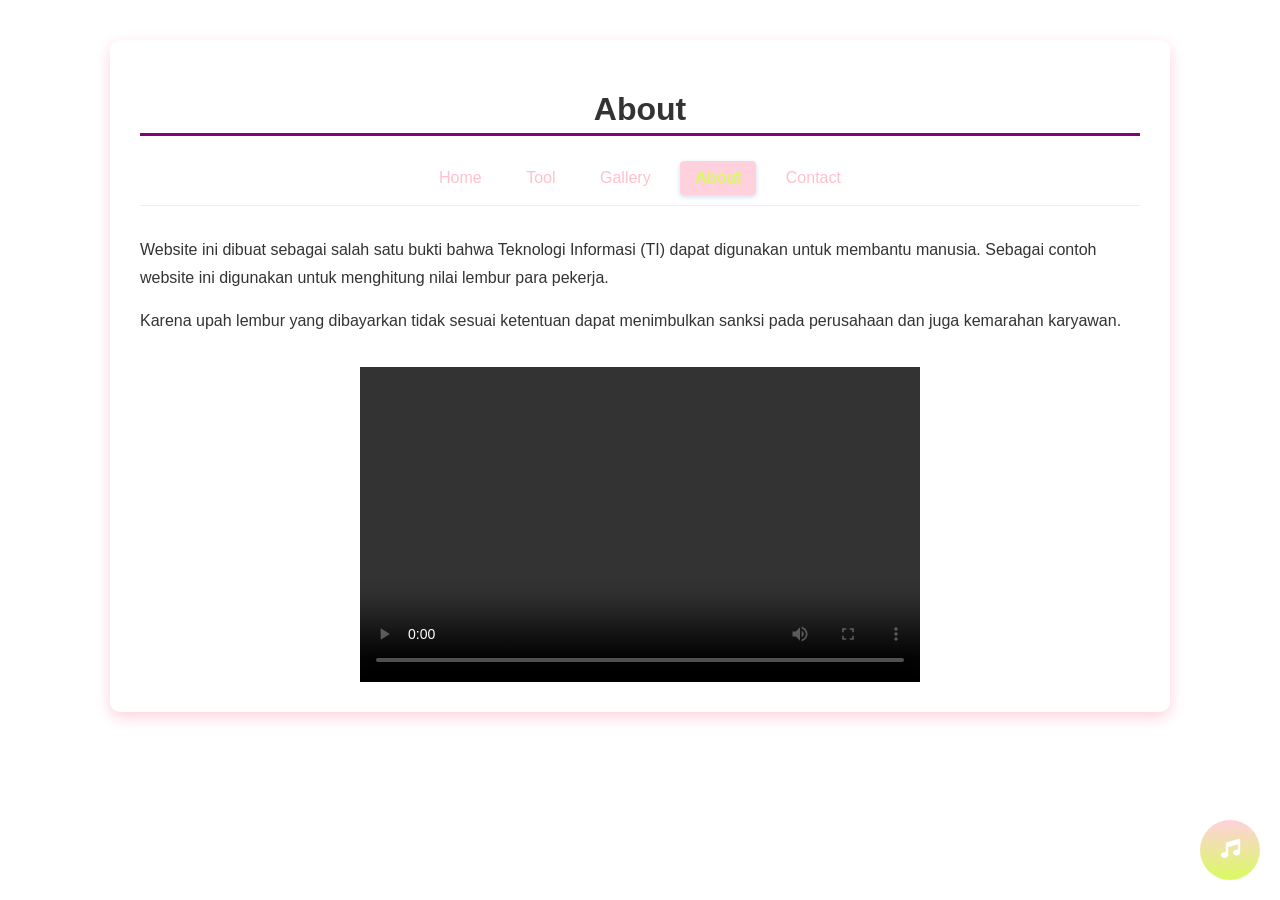
==== About.html @ cf470e31 "Add files via upload" ====
<!DOCTYPE html>
<html lang="en">
<head>
    <link rel="stylesheet" href="style.css">
    <link rel="stylesheet" href="https://cdnjs.cloudflare.com/ajax/libs/font-awesome/6.0.0-beta3/css/all.min.css">
    <meta charset="UTF-8">
    <title>About</title>
</head>
<body class="container">
    
    <header>
        <h1 class="h1">
            About
        </h1>
    </header>

    <nav class="navbar">
        <a href="Home.html">Home</a>
        <a href="calculatorLembur.html">Tool</a>
        <a href="Gallery.html">Gallery</a>
        <a href=""  class="active">About</a>
        <a href="contact.html">Contact</a>
    </nav>

    <article>
        <p style="text-align: left;">
            Website ini dibuat sebagai salah satu bukti bahwa Teknologi Informasi (TI) dapat digunakan
            untuk membantu manusia. Sebagai contoh website ini digunakan untuk menghitung nilai lembur para pekerja.
        </p>

        <p>
            Karena upah lembur yang dibayarkan tidak sesuai ketentuan dapat menimbulkan
            sanksi pada perusahaan dan juga kemarahan karyawan.
        </p>

        <br>

        <video src="videoplayback.mp4" class="containerVideo" controls="true"></video>

    </article>

    <button class="music-button" onclick="musik()">
        <i class="fa fa-music"></i>
    </button>

    <audio id="lagu" src="3 Minute Spring Timer with Relaxing LoFi Music 🌸.mp3" loop></audio>

    <script src="scriptUjianArif.js"></script>
</body>
</html>
---- style.css ----
hr {
        border: 0;
        border-top: #ffd1dc dashed 3px;
    }
    
    p {
        line-height: 1.7;
        margin-bottom: 15px;
        text-align: justify;
    }

    b {
        font-size: 25px;
    }
    
    .h1 {
        text-align: center;
        padding-bottom: 5px;
        border-bottom: 3px solid purple;
        margin-bottom: 25px;
     }

    body {
        font-family: 'Segoe UI', Tahoma, Geneva, Verdana, sans-serif;
        margin: 0;
        padding: 0;
        background-color: whitesmoke;
        color: #333;
    }

    label {
        font-family: 'Segoe UI', Tahoma, Geneva, Verdana, sans-serif;
        font-weight: 600;
    }

    input {
        border-radius: 5px;
        width: 300px;
        height: 30px;
        margin-top: 5px;
        border-color: rgba(128, 128, 128, 0.591);        
    }

    select {
        border-radius: 5px;
        width: 300px;
        height: 30px;
        margin-top: 5px;
    }

    button {
        width: 70px;
        height: 35px;
        border-radius: 5px;
        background-color: rgba(75, 97, 221);
        color: white;
        border: none;
    }

    button:hover {
        cursor: pointer !important;
        
    }

    .teksGallery {
        text-align: center;
        color: #555;
        font-style: italic;
    }

    .containerFoto {
        width: 85%;
        display: block;
        margin: auto;
    }

    .containerTabel {
        width: 100%;
        max-width: 10000px;
        margin: 40px auto;
        padding: 30px;
        background-color: white;
        border-radius: 10px;
        box-shadow: 0 5px 15px rgba(255, 209, 220, 1);
    }

    .container {
        width: 85%;
        max-width: 1000px;
        margin: 40px auto;
        padding: 30px;
        background-color: white;
        border-radius: 10px;
        box-shadow: 0 5px 15px rgba(255, 209, 220, 1);
    }

     .navbar{
        text-align: center;
        margin-bottom: 30px;
        border-bottom: 1px solid #eee;
        padding-bottom: 10px;
    }

     .navbar a {
        color: pink;
        text-decoration: none;
        padding: 8px 15px;
        margin: 0 5px;
        display: inline-block;
        border-radius: 4px;
        transition: background-color 0.3s, color 0.3s;
    }

    .navbar a:hover  {
        background-color: #ffd1dc;
        color:  #d9fb60;
    }

    .navbar a.active {
        background-color: #ffd1dc;
        color: #d9fb60;
        font-weight: bold;
        box-shadow: 0 2px 5px rgba(0, 86, 179, 0.2);
    }

    .music-button {
        position: fixed !important;
        bottom: 20px;
        right: 20px;
        background: linear-gradient(#ffd1dc, #d9fb60);
        color: white;
        cursor: pointer;
        border-radius: 50px;
        width: 60px;
        height: 60px;
        border: none;
        font-size: 1.2rem;
        z-index: 1001 !important;
    }

    .music-icon i {
        font-size: 50px;
        color: white;
    }

    .link {
        color: #333;
    }
    
    .link:hover {
        color: blue;
    }

    .tabel {
        width: 100%;
        border-collapse: collapse;
        border: 3px solid #ddd;
        font-size: 15px;
    }

    .containerVideo {
        display: block;
        margin: auto;
        width: 560px;
        height: 315px;
    }
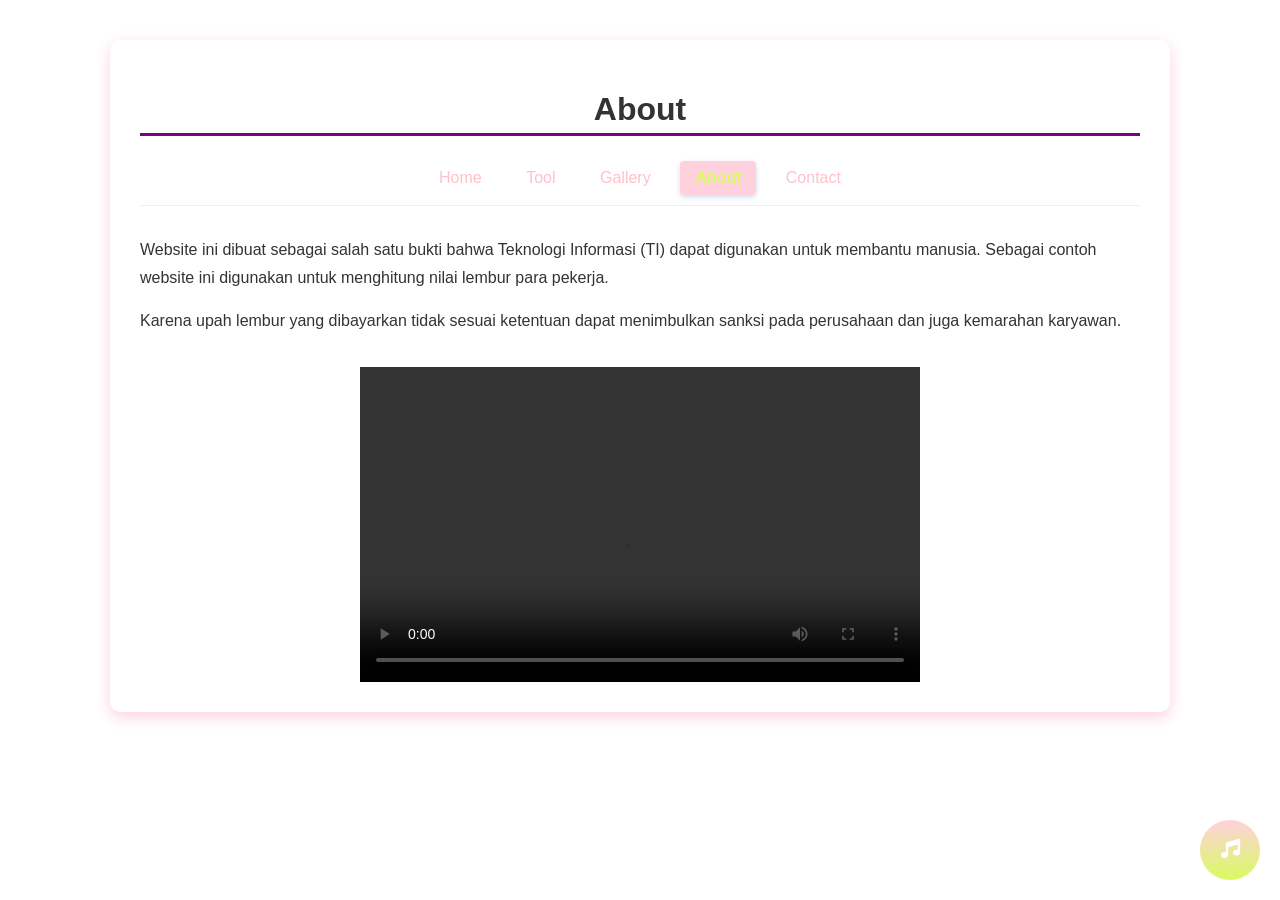
==== commit bf005b9e: "Update About.html" ====
--- a/About.html
+++ b/About.html
@@ -15,7 +15,7 @@
     </header>
 
     <nav class="navbar">
-        <a href="Home.html">Home</a>
+        <a href="index.html">Home</a>
         <a href="calculatorLembur.html">Tool</a>
         <a href="Gallery.html">Gallery</a>
         <a href=""  class="active">About</a>
@@ -47,4 +47,4 @@
 
     <script src="scriptUjianArif.js"></script>
 </body>
-</html>+</html>
